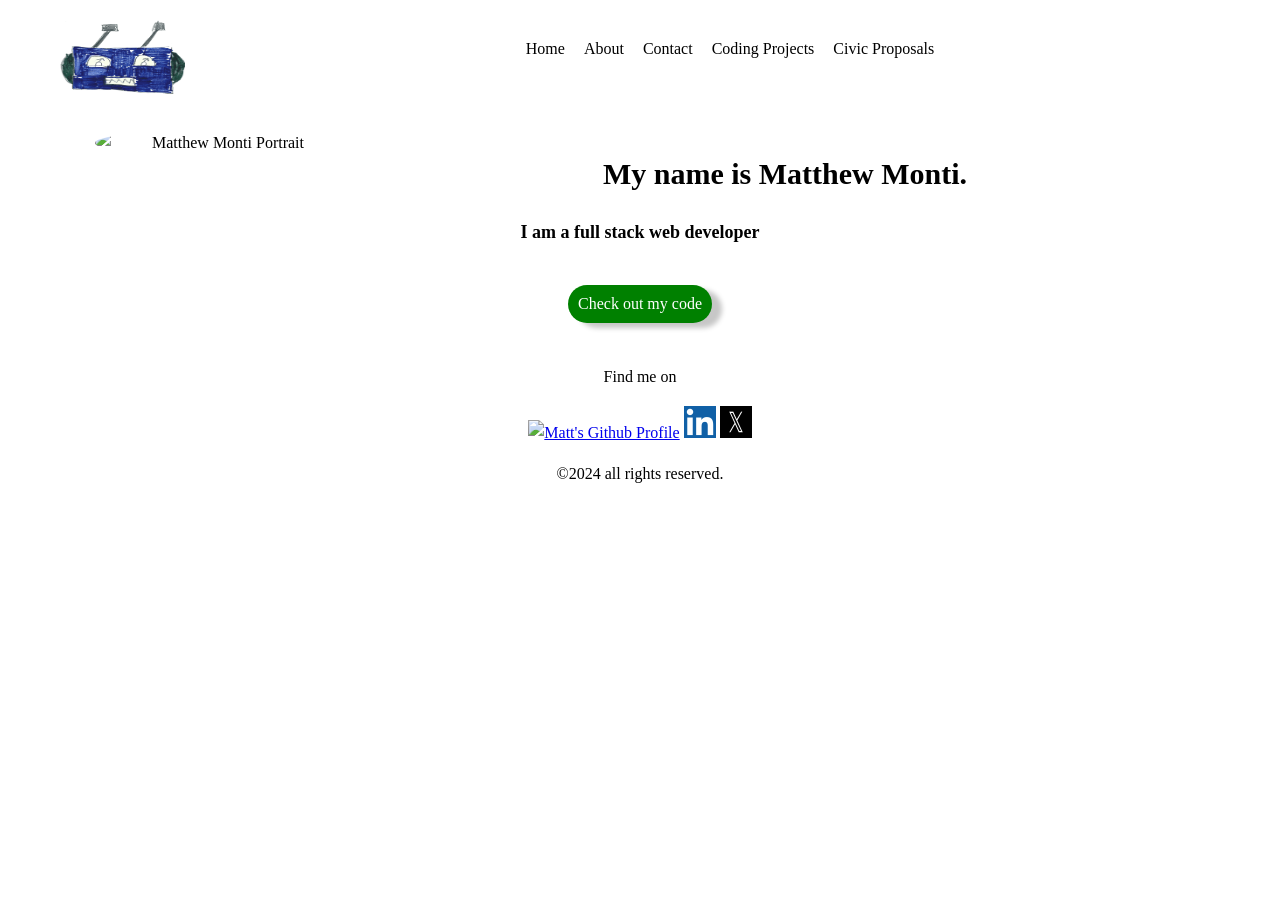
==== index.html @ e14aaec9 "accessibility and code layout improvements" ====
<!DOCTYPE html>
<html lang="en">
<head>
    <meta charset="utf-8">
    <meta name="viewport" content="width=device-width, initial-scale=1.0">
    <title>Home</title>
    <link href="img/robot-tab-logo.png" rel="icon">
    <link href="https://cdnjs.cloudflare.com/ajax/libs/normalize/8.0.0/normalize.min.css" rel="stylesheet" type="text/css">
    <link href="css/style.css" rel="stylesheet" type="text/css">
    <link href="https://fonts.googleapis.com/css2?family=Lato:wght@400;900&display=swap" rel="stylesheet">
</head>
<body>
    <header class="page-header">
        <img src="img/robot-large-logo.png" alt="logo" class="robot">
        <nav class="main-navigation page-header__item">
            <ul role="menubar" class="navigation-list">
                <li class="tab" role="presentation"><a href="/" role="menuitem" class="navigation-list__item">Home</a></li>
                <li class="tab" role="presentation"><a href="about.html" role="menuitem" class="navigation-list__item">About</a></li>
                <li class="tab" role="presentation"><a href="contact.html" role="menuitem" class="navigation-list__item">Contact</a></li>
                <li class="tab" role="presentation"><a href="projects.html" role="menuitem" class="navigation-list__item">Coding Projects</a></li>
                <li class="tab" role="presentation"><a href="petitions.html" role="menuitem" class="navigation-list__item">Civic Proposals</a></li>
            </ul>
        </nav>
    </header>
    
    <div class="profile">
        <img src="img/Matt-Monti-Portrait.png" class="Matt" alt="Matthew Monti Portrait">
        <h1 class="welcome">My name is Matthew Monti.</h1>
        <h3>I am a full stack web developer</h3>
        <button class="submit" id="sample-code" onclick="window.open('https://github.com/MatthewMonti', '_blank')">Check out my code</button>
    </div>

    <footer class="page-footer">
        <p>Find me on</p>
        <div class="social-media">
            <a class="icon" href="https://github.com/MatthewMonti"><img src="img/Github.png" alt="Matt's Github Profile"></a>
            <a class="icon" href="https://www.linkedin.com/in/mbm1124"><img src="img/linkedin.png" alt="Matt's Linkedin Profile"></a>
            <a class="icon" href="https://www.x.com/monti_matthew"><img src="img/x.png" alt="Matt's X profile"></a>
        </div>
        <p class="copyright">&copy;2024 all rights reserved.</p>
    </footer>
</body>
</html>
---- css/style.css ----
* {
  box-sizing: border-box;
}

html {
  overflow-y: scroll; /* Always show vertical scrollbar */
}

body {
  font-weight: 400;
  font-size: 16px;
  line-height: 1.6;
  font-family: robot;
  max-width: 1200px; /* Adjust to desired width */
  margin: 0 auto; /* Center the content */
}

.container,
.profile,
.code-examples-info,
.home_page {
  text-align:center;
  margin-left:auto;
  margin-right:auto;
  padding-top: 15px;
  padding-bottom: 15px;
  padding-left: 15px;
  padding-right: 15px;
}



.contact-info{
  margin-left:15px;
  margin-right: auto;
}

.copyright {
  font-family: 'Times New Roman', Times, serif;
}

.page-header {
  display: flex;
  width: 100%;
  padding: 20px;
}

.page-header__item:last-child {
  flex-grow: 1;
  text-align: center;
}

.robot {
  height: 75px;
  width: 125px;
}

textarea {
  width: 75%;
  height: 200px;
  text-transform: none;
  font-family: 'Times New Roman', Times, serif;
}

.sent {
  font-size: 14px;
  font-family: 'Times New Roman', Times, serif;
}
img,
div,
br,
ul,
nav,
li,
.main-navigation,
.page-header__item,
a.navigation-list__item,
.tab,
a {
  font-family: robot;
}

.navigation-list {
  list-style-type: none;
}

.navigation-list li {
  display: inline-block;
  margin-left: 15px;
}

.navigation-list li a {
  color: black;
  text-decoration: none;
}

.navigation-list li a:hover,
a:hover {
  text-decoration: underline;
}

.main {
  font-size: 16px;
  color: #2b2b2b;
}

.navigation-list li a:active,
a:active {
  color: green;
}

@font-face {
  font-family: robot;
  src: url(Futured.ttf);
}

h1,
h2,
h3 {
  font-weight: 900;
  font-family: robot;
}

h1 {
  font-size: 30px;
}

h2 {
  font-size: 24px;
}

h3
{
  font-size: 18px;
}

#countLabel{
  display: flex;
  justify-content: center;
  text-align: center;
  font-size: 24px;
}
p,
tr,
td,
tbody,
thread,
table,
#text,
a {
  font-family: robot;
}

input,
textarea,
select,
.submit {
  font-family: robot;
}

#sample-code{
  text-decoration: none;
}

.submit,
.submit:active,
.counter-up,
.counter-reset,
.counter-down
{
  border: none;
  background-color: green;
  color: white;
  font-size: 16px;
  border-radius: 20px;
  transition-duration: 0.2s;
  padding: 10px;
  margin: 20px 0 10px;
  box-shadow: 10px 5px 5px rgb(199, 199, 199);
  justify-content: center;
  text-align: center;
}

.submit:hover,
.submit:focus {
  cursor: pointer;
  opacity: 0.8;
  background-color: green;
  text-decoration: none;
  box-shadow: none;
}


.icon:hover {
  opacity: 0.5;
  transition: cubic-bezier(0.075, 0.82, 0.165, 1);
}

.Matt {
  float: left;
  width: 250px;
  margin-left: 40px;
  border-radius: 50%;
}

#about-picture{
  width:325px;
  height:325px;
}

#contact{
  text-align:left
}

.page-footer {
  clear: both;
  display: flex;
  flex-direction: column;
  text-align: center;
}

.grid {
  display: grid;
  grid-template-columns: 1fr 1fr 1fr;
  grid-column-gap: 20px;
  grid-row-gap: 20px;
}

#btnContainer{
clear: both;
flex-direction: column;
text-align: center;
}



.grid__item {
  background: linear-gradient(135deg, hsla(183, 62%, 45%, 1) 0%, rgb(45, 55, 251) 100%);
  padding: 20px;
  color: white;
  border-radius: 10px;
}

.link_works {
  color: rgb(92, 255, 155);
  text-decoration: underline;
  font-family: robot;
  font-weight: bold;
}

.link_works:hover {
  text-decoration: none;
}

@media all and (max-width: 500px) {
  .grid {
    grid-template-columns: 1fr;
  }

  .Matt {
    width: 100px;
  }

  .home_page {
    max-width: 200px;
  }

  .me-info {
    margin-left:auto;
    margin-right:auto;
    padding-left: 30px;
    padding-right: 30px;
  }

  .robot {
    height: 13%;
    width: 13%;
  }

  a.navigation-list__item {
    font-size: 12px;
  }


  .counter-up,
  .counter-down,
  .counter-reset {
    padding: 5px 10px;
    font-size: 1em;
  }

  #countLabel {
    font-size: 20px;
  }

  .js-header {
    font-size: 16px;
    display: flex;
    justify-content: center;
    text-align: center;
  }
}

@media all and (min-width: 500px) and (max-width: 1200px) {
  .grid {
    grid-template-columns: 1fr 1fr;
  }

  .robot {
    height: 10%;
    width: 10%;
  }

  .me-info {
    margin-left: 30px;
    margin-right: 30px;
  }
  
}

@media all and (max-width: 750px) {
  .grid {
    grid-gap: 10px;
  }

  .grid__item:last-child {
    grid-column: auto / auto;
    grid-row: auto / auto;
  }

  h1 {
    font-size: 22px;
  }
}

@keyframes color-change {
  0% {
    fill: #edc655;
  }
  50% {
    fill: #fcffad;
  }
  100% {
    fill: #f76414;
  }
}

.cloud-front,
.sun {
  animation-iteration-count: infinite;
  animation-direction: alternate;
  animation-timing-function: linear;
}

.sun {
  animation-duration: 10s;
  animation-name: color-change;
}

@keyframes cloud-move {
  from {
    transform: translate(0, 50px);
  }
  to {
    transform: translate(200px, 50px);
  }
}
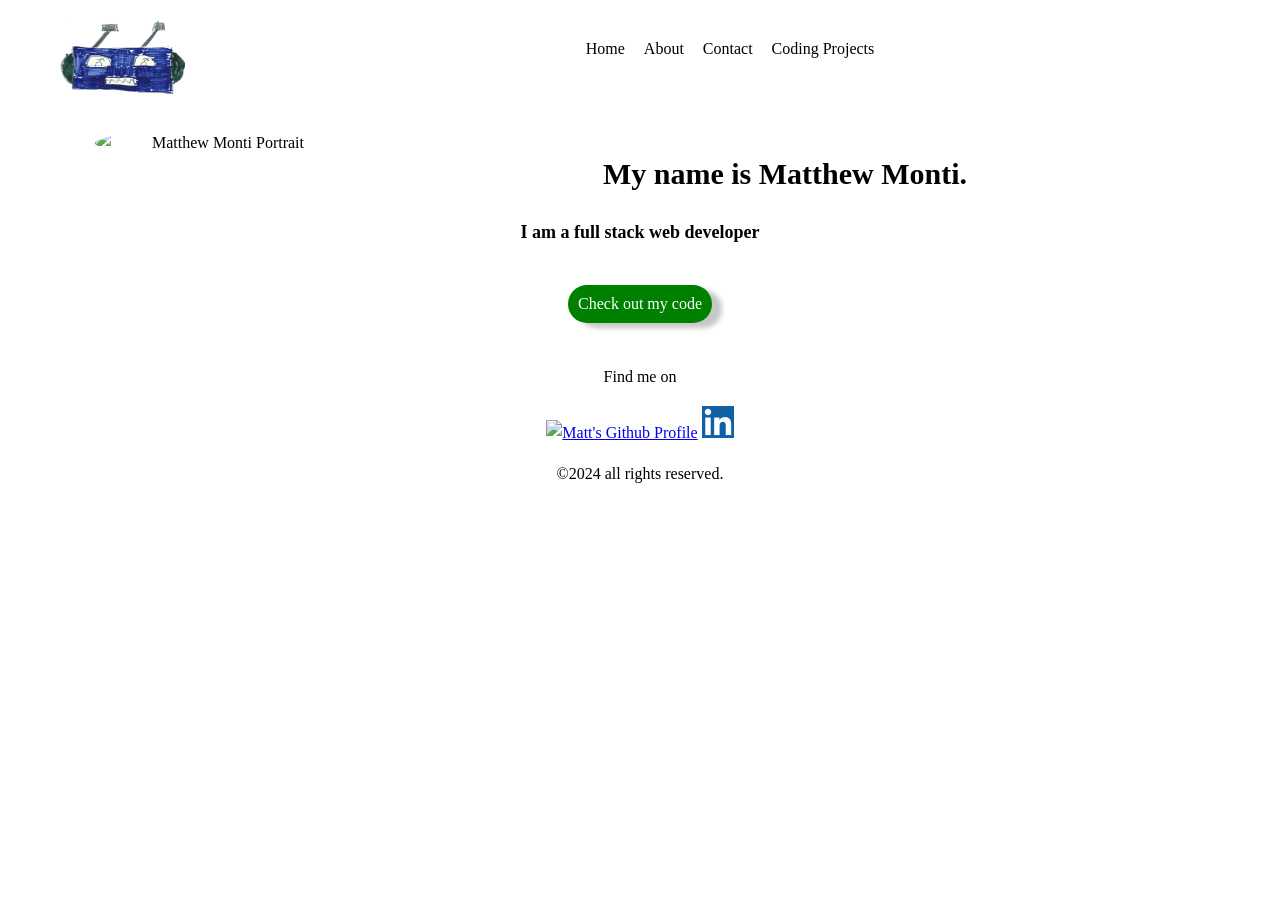
==== commit 79b64e27: "done." ====
--- a/index.html
+++ b/index.html
@@ -18,7 +18,6 @@
                 <li class="tab" role="presentation"><a href="about.html" role="menuitem" class="navigation-list__item">About</a></li>
                 <li class="tab" role="presentation"><a href="contact.html" role="menuitem" class="navigation-list__item">Contact</a></li>
                 <li class="tab" role="presentation"><a href="projects.html" role="menuitem" class="navigation-list__item">Coding Projects</a></li>
-                <li class="tab" role="presentation"><a href="petitions.html" role="menuitem" class="navigation-list__item">Civic Proposals</a></li>
             </ul>
         </nav>
     </header>
@@ -27,7 +26,7 @@
         <img src="img/Matt-Monti-Portrait.png" class="Matt" alt="Matthew Monti Portrait">
         <h1 class="welcome">My name is Matthew Monti.</h1>
         <h3>I am a full stack web developer</h3>
-        <button class="submit" id="sample-code" onclick="window.open('https://github.com/MatthewMonti', '_blank')">Check out my code</button>
+        <button class="submit" id="sample-code" type="button" onclick="window.open('https://github.com/MatthewMonti', '_blank');">Check out my code</button>
     </div>
 
     <footer class="page-footer">
@@ -35,8 +34,6 @@
         <div class="social-media">
             <a class="icon" href="https://github.com/MatthewMonti"><img src="img/Github.png" alt="Matt's Github Profile"></a>
             <a class="icon" href="https://www.linkedin.com/in/mbm1124"><img src="img/linkedin.png" alt="Matt's Linkedin Profile"></a>
-            <a class="icon" href="https://www.x.com/monti_matthew"><img src="img/x.png" alt="Matt's X profile"></a>
-        </div>
         <p class="copyright">&copy;2024 all rights reserved.</p>
     </footer>
 </body>
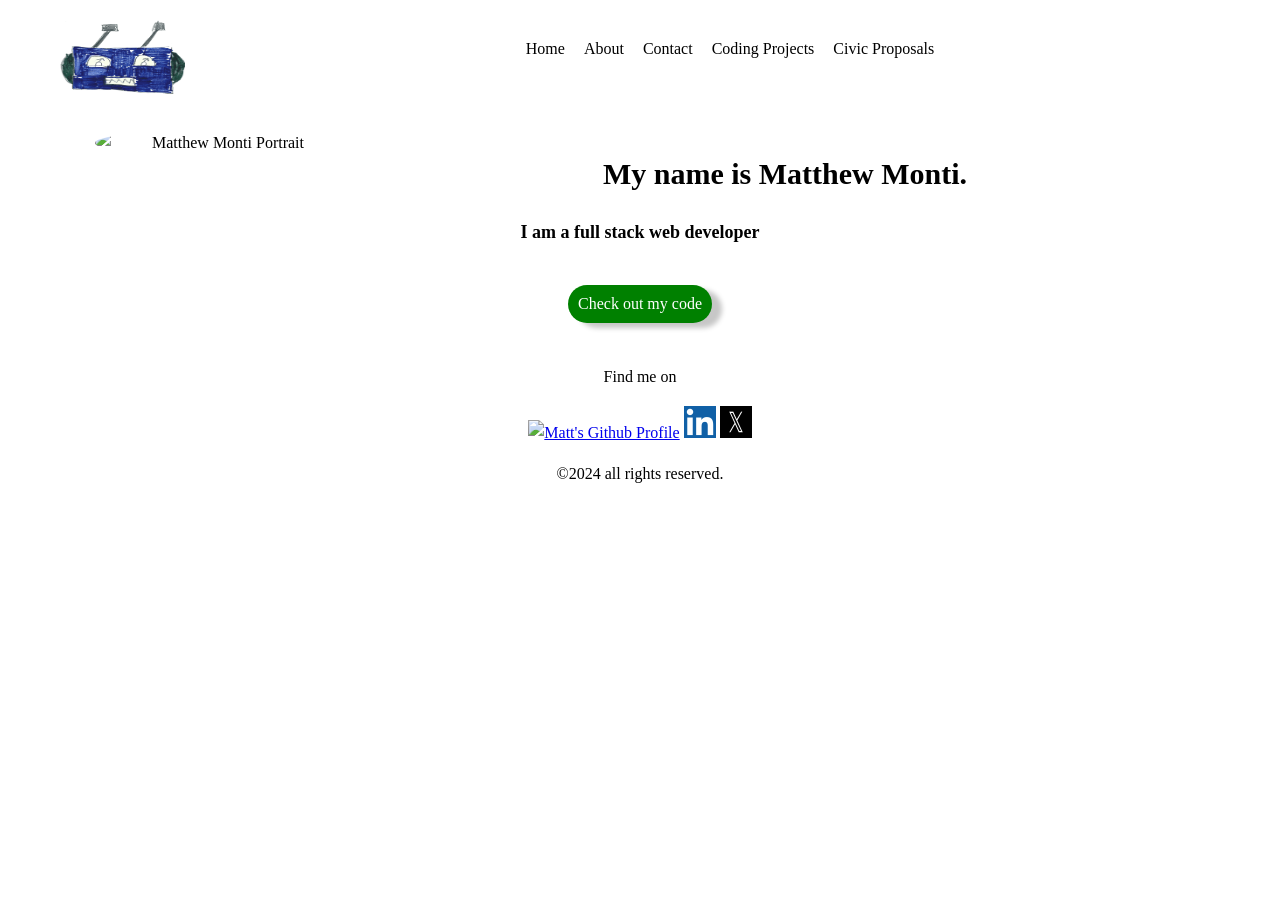
==== commit 0d6e4ccc: "I will defend democracy" ====
--- a/index.html
+++ b/index.html
@@ -18,6 +18,7 @@
                 <li class="tab" role="presentation"><a href="about.html" role="menuitem" class="navigation-list__item">About</a></li>
                 <li class="tab" role="presentation"><a href="contact.html" role="menuitem" class="navigation-list__item">Contact</a></li>
                 <li class="tab" role="presentation"><a href="projects.html" role="menuitem" class="navigation-list__item">Coding Projects</a></li>
+                <li class="tab" role="presentation"><a href="petitions.html" role="menuitem" class="navigation-list__item">Civic Proposals</a></li>
             </ul>
         </nav>
     </header>
@@ -34,6 +35,8 @@
         <div class="social-media">
             <a class="icon" href="https://github.com/MatthewMonti"><img src="img/Github.png" alt="Matt's Github Profile"></a>
             <a class="icon" href="https://www.linkedin.com/in/mbm1124"><img src="img/linkedin.png" alt="Matt's Linkedin Profile"></a>
+            <a class="icon" href="https://www.x.com/monti_matthew"><img src="img/x.png" alt="Matt's X profile"></a>
+        </div>
         <p class="copyright">&copy;2024 all rights reserved.</p>
     </footer>
 </body>
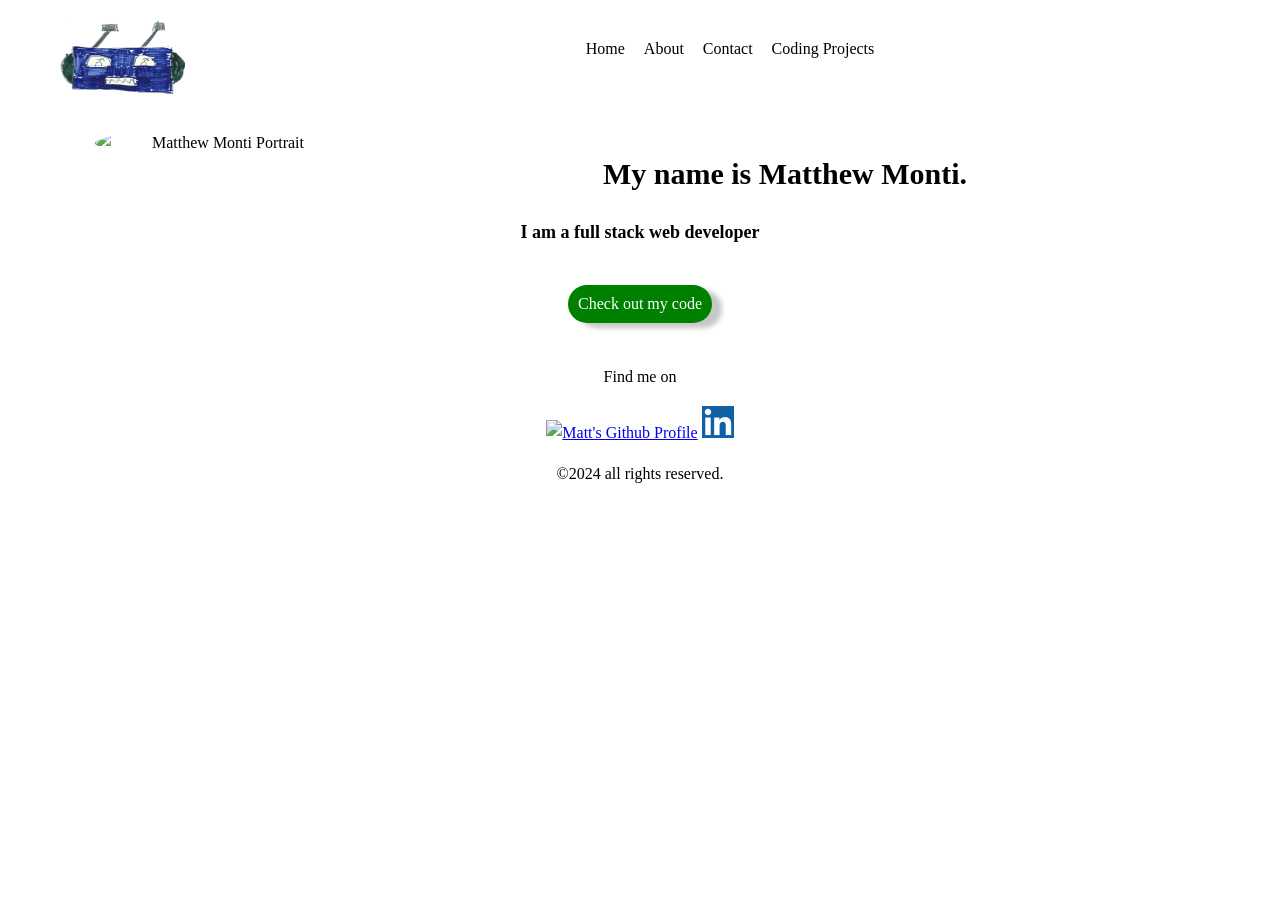
==== commit 6ba64368: "work just till the end" ====
--- a/index.html
+++ b/index.html
@@ -18,7 +18,6 @@
                 <li class="tab" role="presentation"><a href="about.html" role="menuitem" class="navigation-list__item">About</a></li>
                 <li class="tab" role="presentation"><a href="contact.html" role="menuitem" class="navigation-list__item">Contact</a></li>
                 <li class="tab" role="presentation"><a href="projects.html" role="menuitem" class="navigation-list__item">Coding Projects</a></li>
-                <li class="tab" role="presentation"><a href="petitions.html" role="menuitem" class="navigation-list__item">Civic Proposals</a></li>
             </ul>
         </nav>
     </header>
@@ -35,7 +34,6 @@
         <div class="social-media">
             <a class="icon" href="https://github.com/MatthewMonti"><img src="img/Github.png" alt="Matt's Github Profile"></a>
             <a class="icon" href="https://www.linkedin.com/in/mbm1124"><img src="img/linkedin.png" alt="Matt's Linkedin Profile"></a>
-            <a class="icon" href="https://www.x.com/monti_matthew"><img src="img/x.png" alt="Matt's X profile"></a>
         </div>
         <p class="copyright">&copy;2024 all rights reserved.</p>
     </footer>
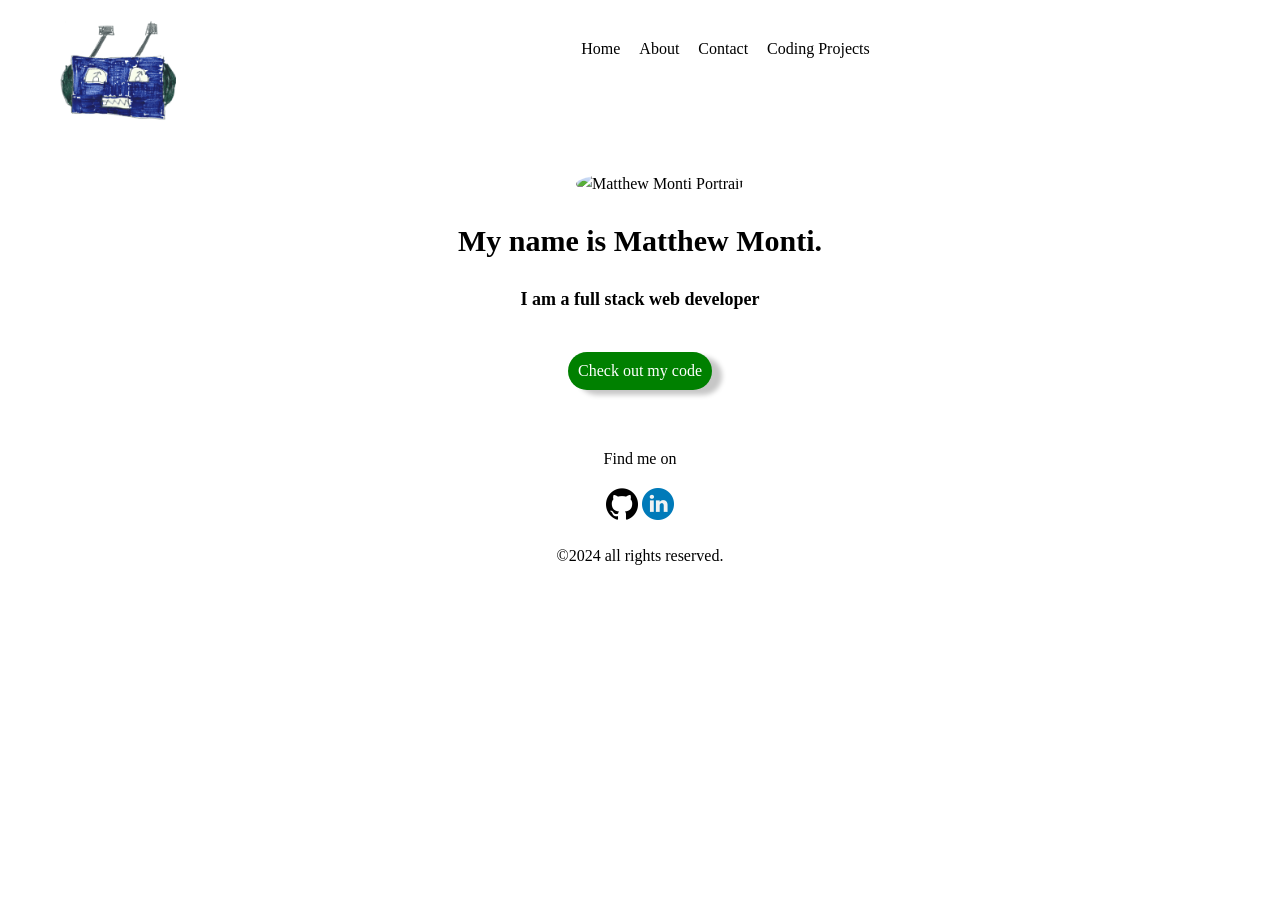
==== commit c343f938: "Add files via upload" ====
--- a/index.html
+++ b/index.html
@@ -28,13 +28,11 @@
         <h3>I am a full stack web developer</h3>
         <button class="submit" id="sample-code" type="button" onclick="window.open('https://github.com/MatthewMonti', '_blank');">Check out my code</button>
     </div>
-
     <footer class="page-footer">
         <p>Find me on</p>
         <div class="social-media">
-            <a class="icon" href="https://github.com/MatthewMonti"><img src="img/Github.png" alt="Matt's Github Profile"></a>
-            <a class="icon" href="https://www.linkedin.com/in/mbm1124"><img src="img/linkedin.png" alt="Matt's Linkedin Profile"></a>
-        </div>
+          <a class="icon" href="https://github.com/MatthewMonti"><img src="img/github.png" alt="Matt's Github Profile"></a>
+          <a class="icon" href="https://www.linkedin.com/in/mbm1124"><img src="img/linkedin.png" alt="Matt's Linkedin Profile"></a>
         <p class="copyright">&copy;2024 all rights reserved.</p>
     </footer>
 </body>
--- a/css/style.css
+++ b/css/style.css
@@ -15,24 +15,29 @@
   margin: 0 auto; /* Center the content */
 }
 
-.container,
 .profile,
-.code-examples-info,
 .home_page {
   text-align:center;
   margin-left:auto;
   margin-right:auto;
-  padding-top: 15px;
-  padding-bottom: 15px;
-  padding-left: 15px;
-  padding-right: 15px;
-}
-
+  padding-top: 30px;
+  padding-bottom: 30px;
+}
+
+.code-examples-info, .container {
+  text-align:center;
+  margin-left:auto;
+  margin-right:auto;
+  padding-top: 30px;
+  padding-bottom: 30px;
+  padding-left:30px;
+  padding-right:30px
+}
 
 
 .contact-info{
-  margin-left:15px;
-  margin-right: auto;
+  padding-left: 30px;
+  padding-right: 30px;
 }
 
 .copyright {
@@ -164,9 +169,8 @@
 
 .submit,
 .submit:active,
-.counter-up,
-.counter-reset,
-.counter-down
+.counter-button
+
 {
   border: none;
   background-color: green;
@@ -197,7 +201,6 @@
 }
 
 .Matt {
-  float: left;
   width: 250px;
   margin-left: 40px;
   border-radius: 50%;
@@ -301,7 +304,7 @@
   }
 }
 
-@media all and (min-width: 500px) and (max-width: 1200px) {
+@media all and (min-width: 750px) and (max-width: 2160px) {
   .grid {
     grid-template-columns: 1fr 1fr;
   }
@@ -312,10 +315,11 @@
   }
 
   .me-info {
-    margin-left: 30px;
-    margin-right: 30px;
-  }
-  
+    margin-left:auto;
+    margin-right:auto;
+    padding-left: 30px;
+    padding-right: 30px;
+  }  
 }
 
 @media all and (max-width: 750px) {
@@ -326,6 +330,13 @@
   .grid__item:last-child {
     grid-column: auto / auto;
     grid-row: auto / auto;
+  }
+
+  .me-info {
+    margin-left:auto;
+    margin-right:auto;
+    padding-left: 30px;
+    padding-right: 30px;
   }
 
   h1 {
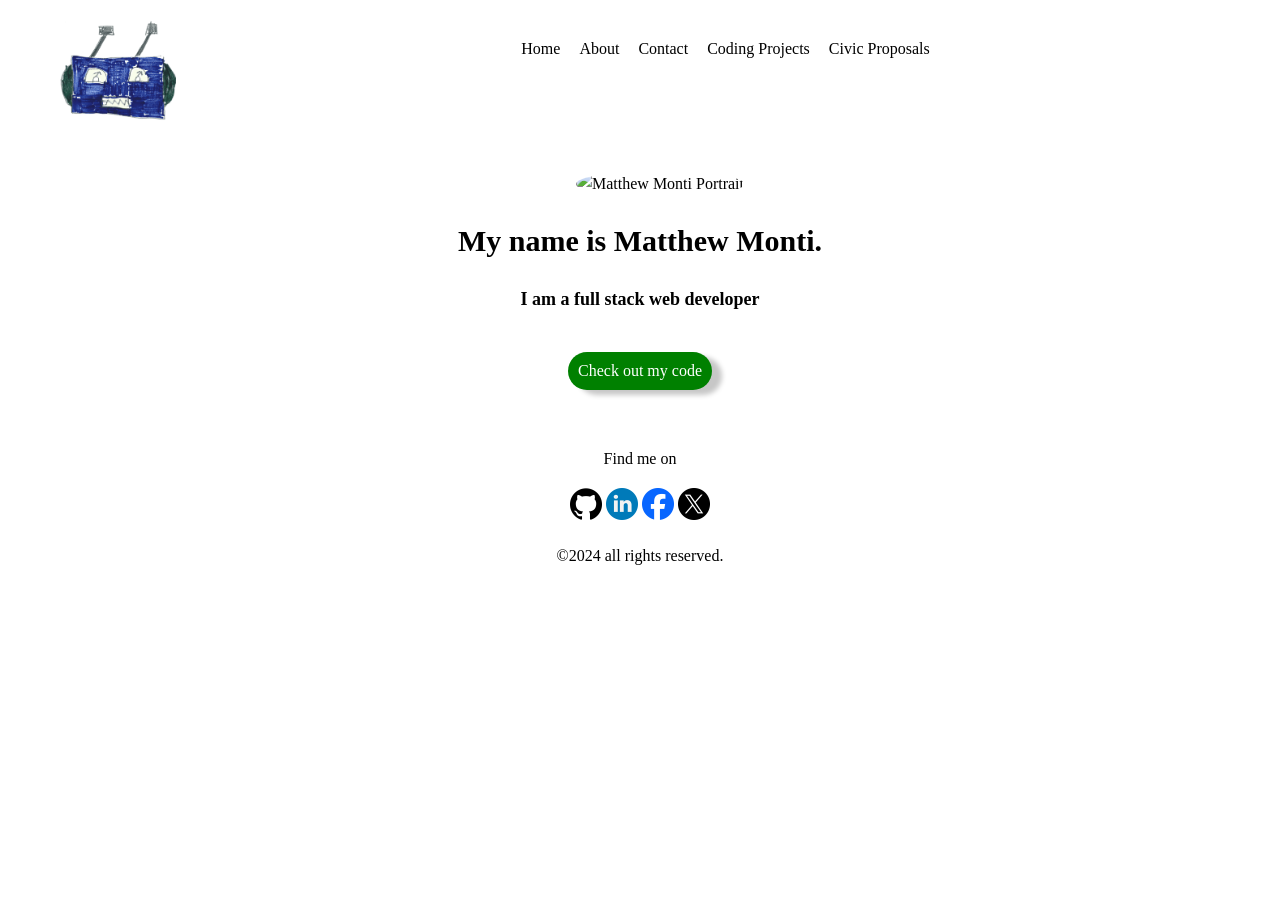
==== commit ddb7730a: "update" ====
--- a/index.html
+++ b/index.html
@@ -18,6 +18,7 @@
                 <li class="tab" role="presentation"><a href="about.html" role="menuitem" class="navigation-list__item">About</a></li>
                 <li class="tab" role="presentation"><a href="contact.html" role="menuitem" class="navigation-list__item">Contact</a></li>
                 <li class="tab" role="presentation"><a href="projects.html" role="menuitem" class="navigation-list__item">Coding Projects</a></li>
+                <li class="tab" role="presentation"><a href="petitions.html" role="menuitem" class="navigation-list__item">Civic Proposals</a></li>
             </ul>
         </nav>
     </header>
@@ -33,6 +34,9 @@
         <div class="social-media">
           <a class="icon" href="https://github.com/MatthewMonti"><img src="img/github.png" alt="Matt's Github Profile"></a>
           <a class="icon" href="https://www.linkedin.com/in/mbm1124"><img src="img/linkedin.png" alt="Matt's Linkedin Profile"></a>
+          <a class="icon" href="https://www.facebook.com/profile.php?id=61566567153604"><img src="img/facebook.png" alt="Matt's Facebook profile"></a>
+          <a class="icon" href="https://www.x.com/monti_matthew"><img src="img/x.png" alt="Matt's X profile"></a>
+        </div>
         <p class="copyright">&copy;2024 all rights reserved.</p>
     </footer>
 </body>
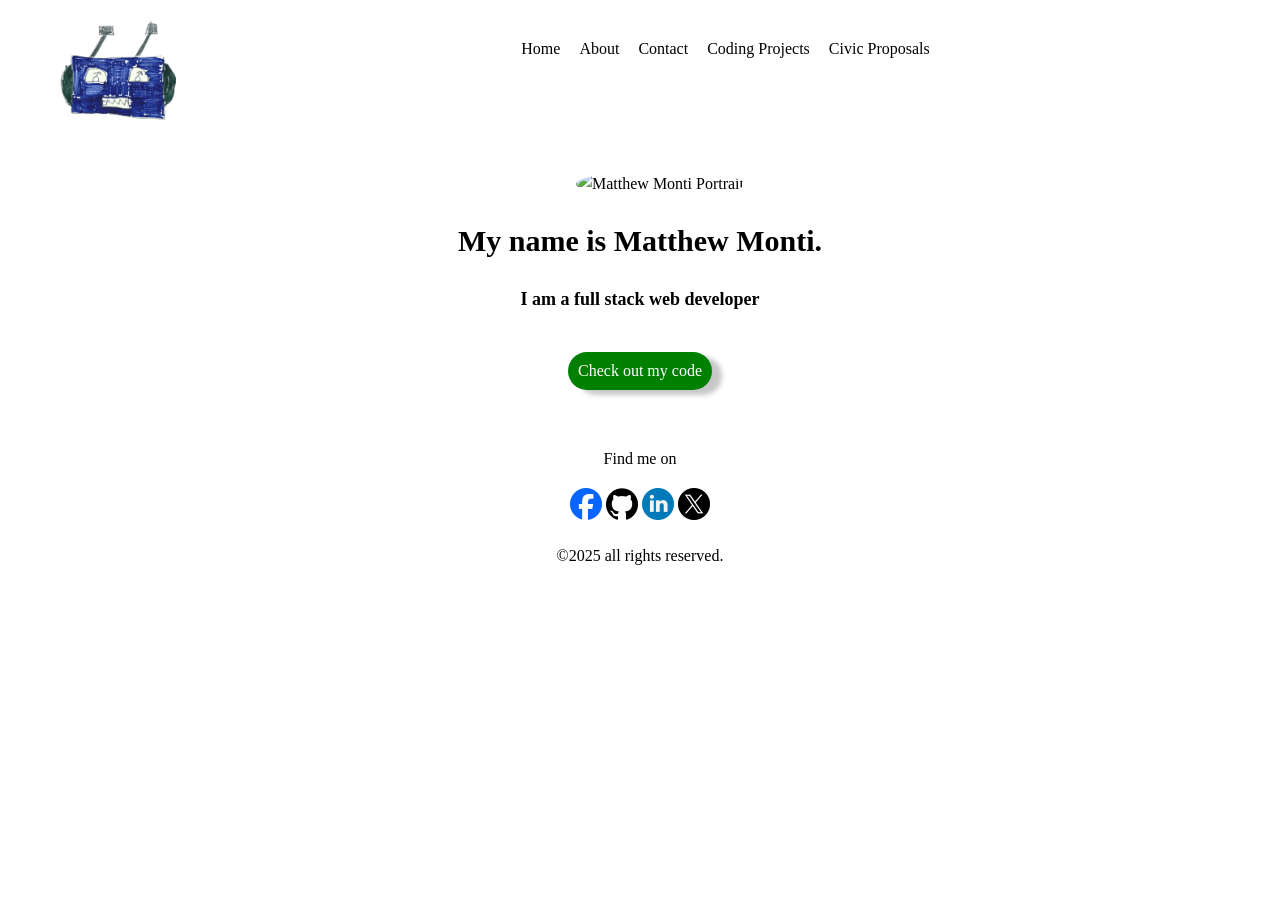
==== commit bfd81384: "Add files via upload" ====
--- a/index.html
+++ b/index.html
@@ -32,12 +32,12 @@
     <footer class="page-footer">
         <p>Find me on</p>
         <div class="social-media">
-          <a class="icon" href="https://github.com/MatthewMonti"><img src="img/github.png" alt="Matt's Github Profile"></a>
-          <a class="icon" href="https://www.linkedin.com/in/mbm1124"><img src="img/linkedin.png" alt="Matt's Linkedin Profile"></a>
-          <a class="icon" href="https://www.facebook.com/profile.php?id=61566567153604"><img src="img/facebook.png" alt="Matt's Facebook profile"></a>
-          <a class="icon" href="https://www.x.com/monti_matthew"><img src="img/x.png" alt="Matt's X profile"></a>
+          <a class="icon" href="https://www.facebook.com/profile.php?id=61566567153604"><img src="../img/facebook.png" alt="Matt's Facebook profile"></a>
+          <a class="icon" href="https://github.com/MatthewMonti"><img src="../img/github.png" alt="Matt's Github Profile"></a>
+          <a class="icon" href="https://www.linkedin.com/in/mbm1124"><img src="../img/linkedin.png" alt="Matt's Linkedin Profile"></a>
+          <a class="icon" href="https://www.x.com/monti_matthew"><img src="../img/x.png" alt="Matt's X Profile"></a>
         </div>
-        <p class="copyright">&copy;2024 all rights reserved.</p>
+        <p class="copyright">&copy;2025 all rights reserved.</p>
     </footer>
 </body>
 </html>
